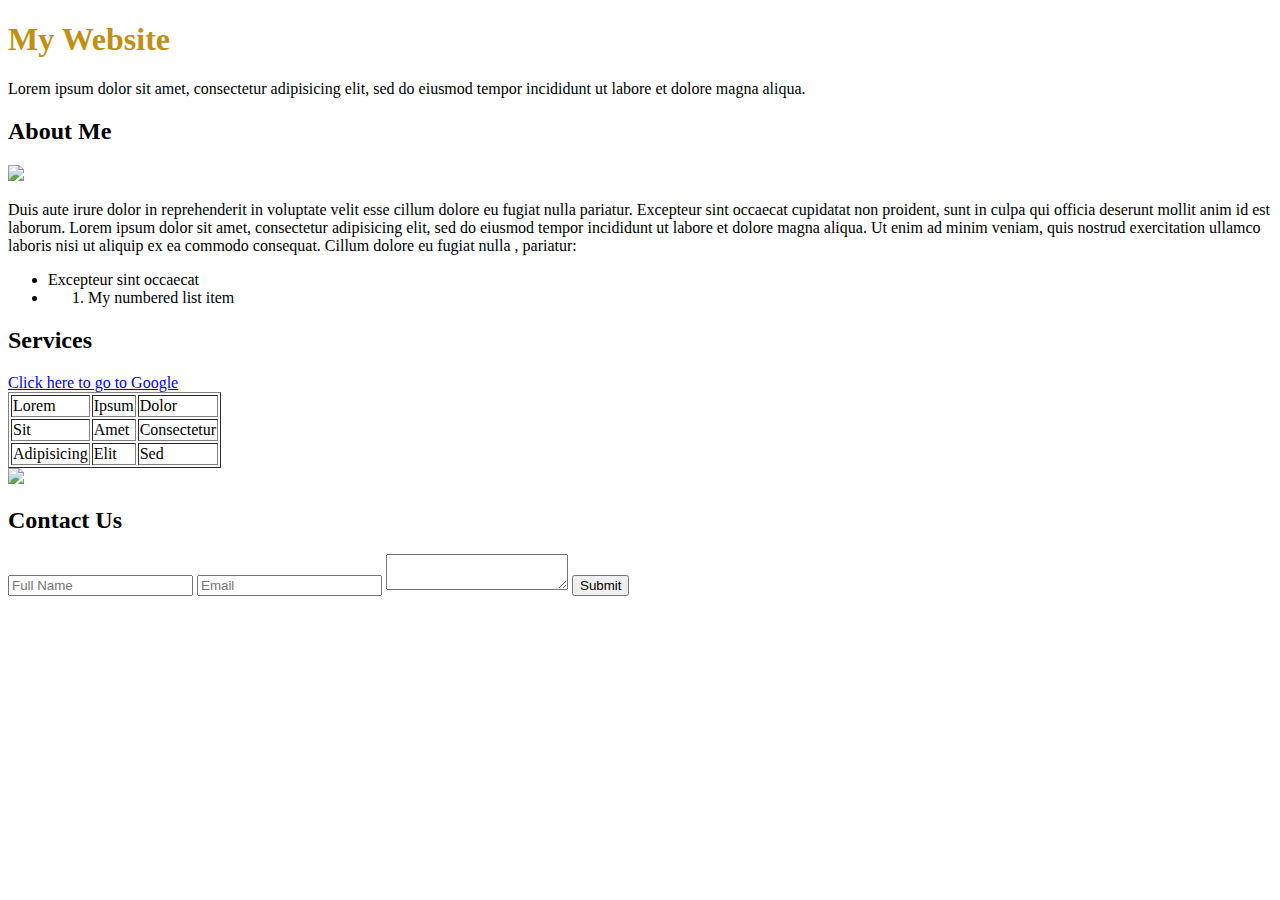
==== HTML/Learning/html/index.html @ 2d19b3c5 "Initial HTML/CSS learning" ====
<!DOCTYPE html>
<html>
<head>
    <link rel="stylesheet" type="text/css" href="../css/style.css">
</head>
<body>

<h1 id="title">My Website</h1>

<p class="para-text">Lorem ipsum dolor sit amet, consectetur adipisicing elit, sed do eiusmod
tempor incididunt ut labore et dolore magna aliqua.</p>

<h2 class="subtitle">About Me</h2>

<img src="../img/img-1.jpg">

<p class="para-text">Duis aute irure dolor in reprehenderit in voluptate velit esse
cillum dolore eu fugiat nulla pariatur. Excepteur sint occaecat cupidatat non
proident, sunt in culpa qui officia deserunt mollit anim id est laborum.

Lorem ipsum dolor sit amet, consectetur adipisicing elit, sed do eiusmod
tempor incididunt ut labore et dolore magna aliqua. Ut enim ad minim veniam,
quis nostrud exercitation ullamco laboris nisi ut aliquip ex ea commodo
consequat. 

Cillum dolore eu fugiat nulla , pariatur:

	<ul>
        <li class="list-item">Excepteur sint occaecat</li>
        <li><ol>
            <li class="list-item">My numbered list item</li>
        </ol></li>
	</ul>
</p>

<h2 class="subtitle">Services</h2>

<a href="https://www.google.com" class="link">Click here to go to Google</a>

<table border="1">
	<thead>
		<tr>
			<td>Lorem</td>
			<td>Ipsum</td>
			<td>Dolor</td>
		</tr>
	</thead>
	<tbody>
		<tr>
			<td>Sit</td>
			<td>Amet</td>
			<td>Consectetur</td>
		</tr>
		<tr>
			<td>Adipisicing</td>
			<td>Elit</td>
			<td>Sed</td>
		</tr>

	</tbody>
</table>


<img src="../img/img-2.jpg">

<h2 class="subtitle">Contact Us</h2>

<form>
	<input type="text" placeholder="Full Name" class="form-input">
	<input type="email" placeholder="Email" class="form-input">
	<textarea></textarea>
	<button>Submit</button>	

</form>


</body>
</html>
---- HTML/Learning/css/style.css ----
#title {
    color: rgb(194, 144, 17);
}
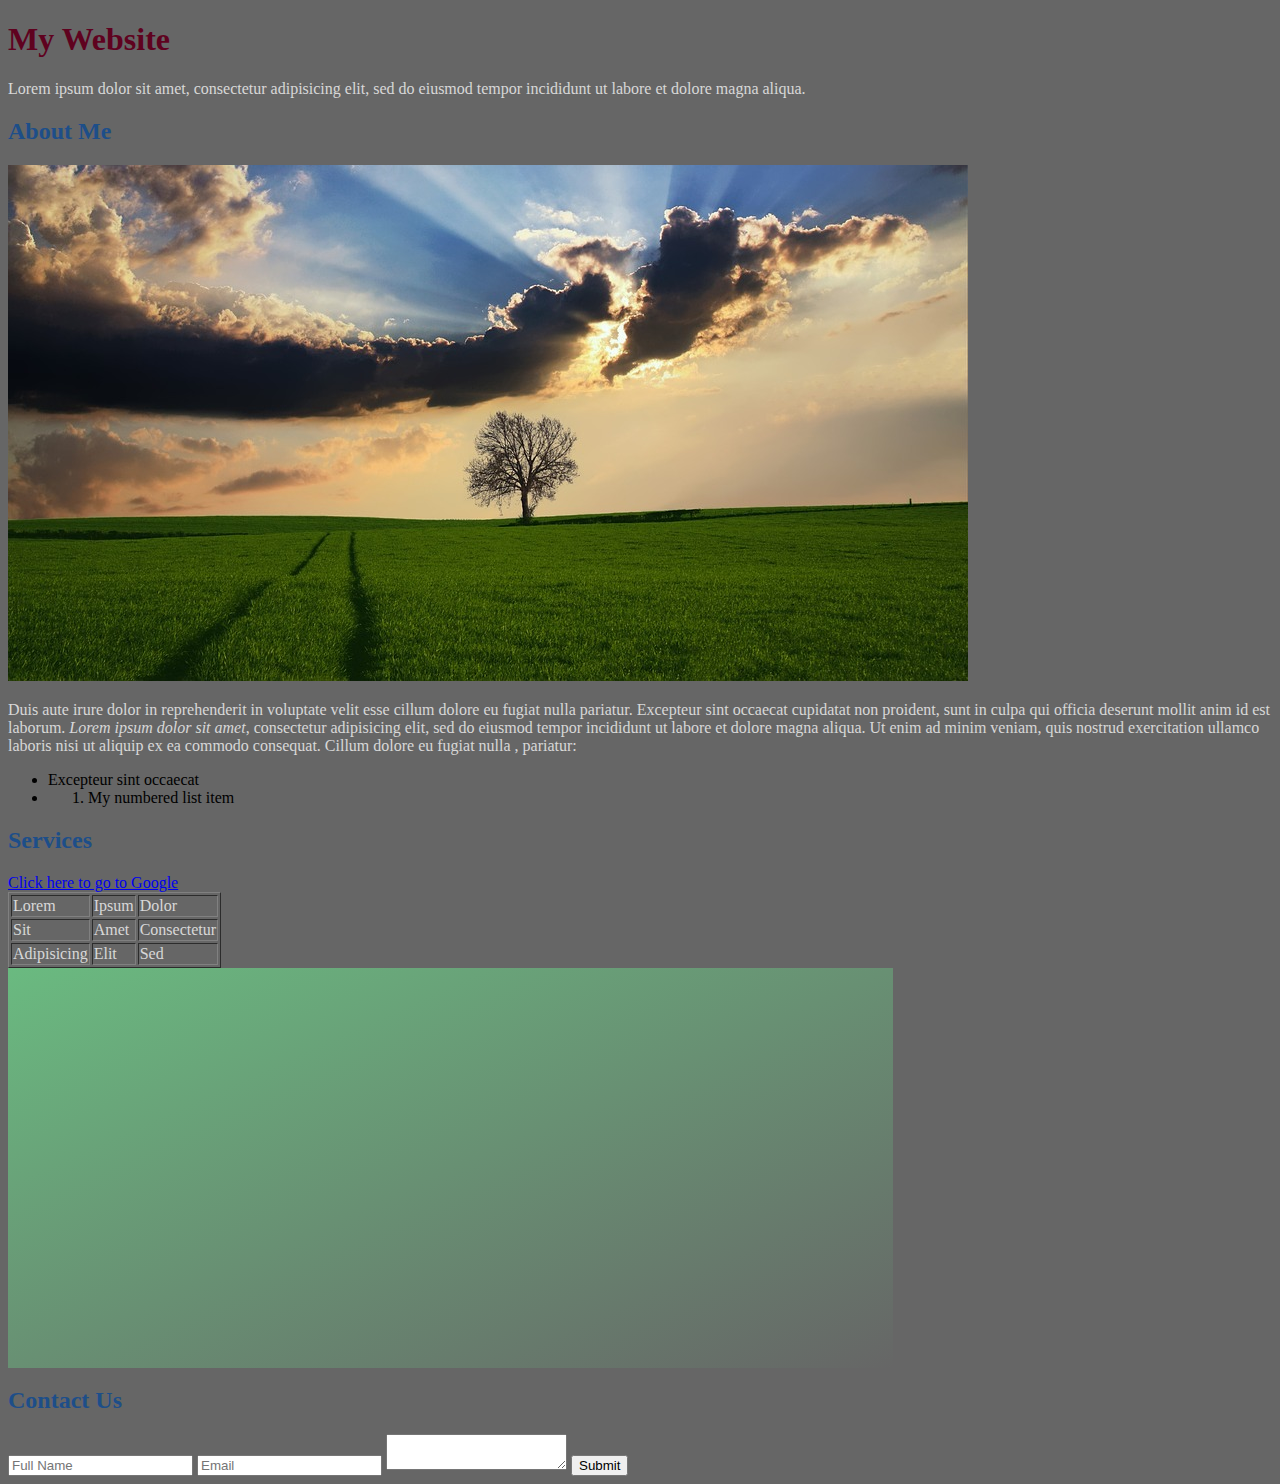
==== commit f03daacb: "Added jpgs and continued with tutorial" ====
--- a/HTML/Learning/html/index.html
+++ b/HTML/Learning/html/index.html
@@ -18,7 +18,7 @@
 cillum dolore eu fugiat nulla pariatur. Excepteur sint occaecat cupidatat non
 proident, sunt in culpa qui officia deserunt mollit anim id est laborum.
 
-Lorem ipsum dolor sit amet, consectetur adipisicing elit, sed do eiusmod
+<span class="italics">Lorem ipsum dolor sit amet</span>, consectetur adipisicing elit, sed do eiusmod
 tempor incididunt ut labore et dolore magna aliqua. Ut enim ad minim veniam,
 quis nostrud exercitation ullamco laboris nisi ut aliquip ex ea commodo
 consequat. 
@@ -35,7 +35,7 @@
 
 <h2 class="subtitle">Services</h2>
 
-<a href="https://www.google.com" class="link">Click here to go to Google</a>
+<a href="https://www.google.com" class="link" target="_blank">Click here to go to Google</a>
 
 <table border="1">
 	<thead>
@@ -61,7 +61,9 @@
 </table>
 
 
-<img src="../img/img-2.jpg">
+<!-- <img src="../img/img-2.jpg"> -->
+
+<div id="service-image"></div>
 
 <h2 class="subtitle">Contact Us</h2>
 
--- a/HTML/Learning/css/style.css
+++ b/HTML/Learning/css/style.css
@@ -1,3 +1,39 @@
+body {
+    /* background: rgba(204,229,255, .4); */
+    background:  rgba(0,0,0, .6);
+    font-family: 'Times New Roman', sans-serif, Times, serif;
+}
+
 #title {
-    color: rgb(194, 144, 17);
+    color: rgb(95, 2, 31);
+    font-weight: 800;
+}
+
+.subtitle {
+    color: rgb(29, 78, 137);
+}
+
+#service-image {
+    height: 400px;
+    width: 70%;
+
+    /* background-image: url(../img/img-2.jpg); */
+    background-size: cover;
+    background: linear-gradient(to bottom right, rgb(106, 186, 128), rgba(106, 186, 128, 0));
+}
+
+.link {
+    text-decoration: underline;
+}
+
+p {
+    color: rgba(255, 255, 255, .75);
+}
+
+.italics {
+    font-style: italic;
+}
+
+table {
+    color: rgba(255, 255, 255, .75);
 }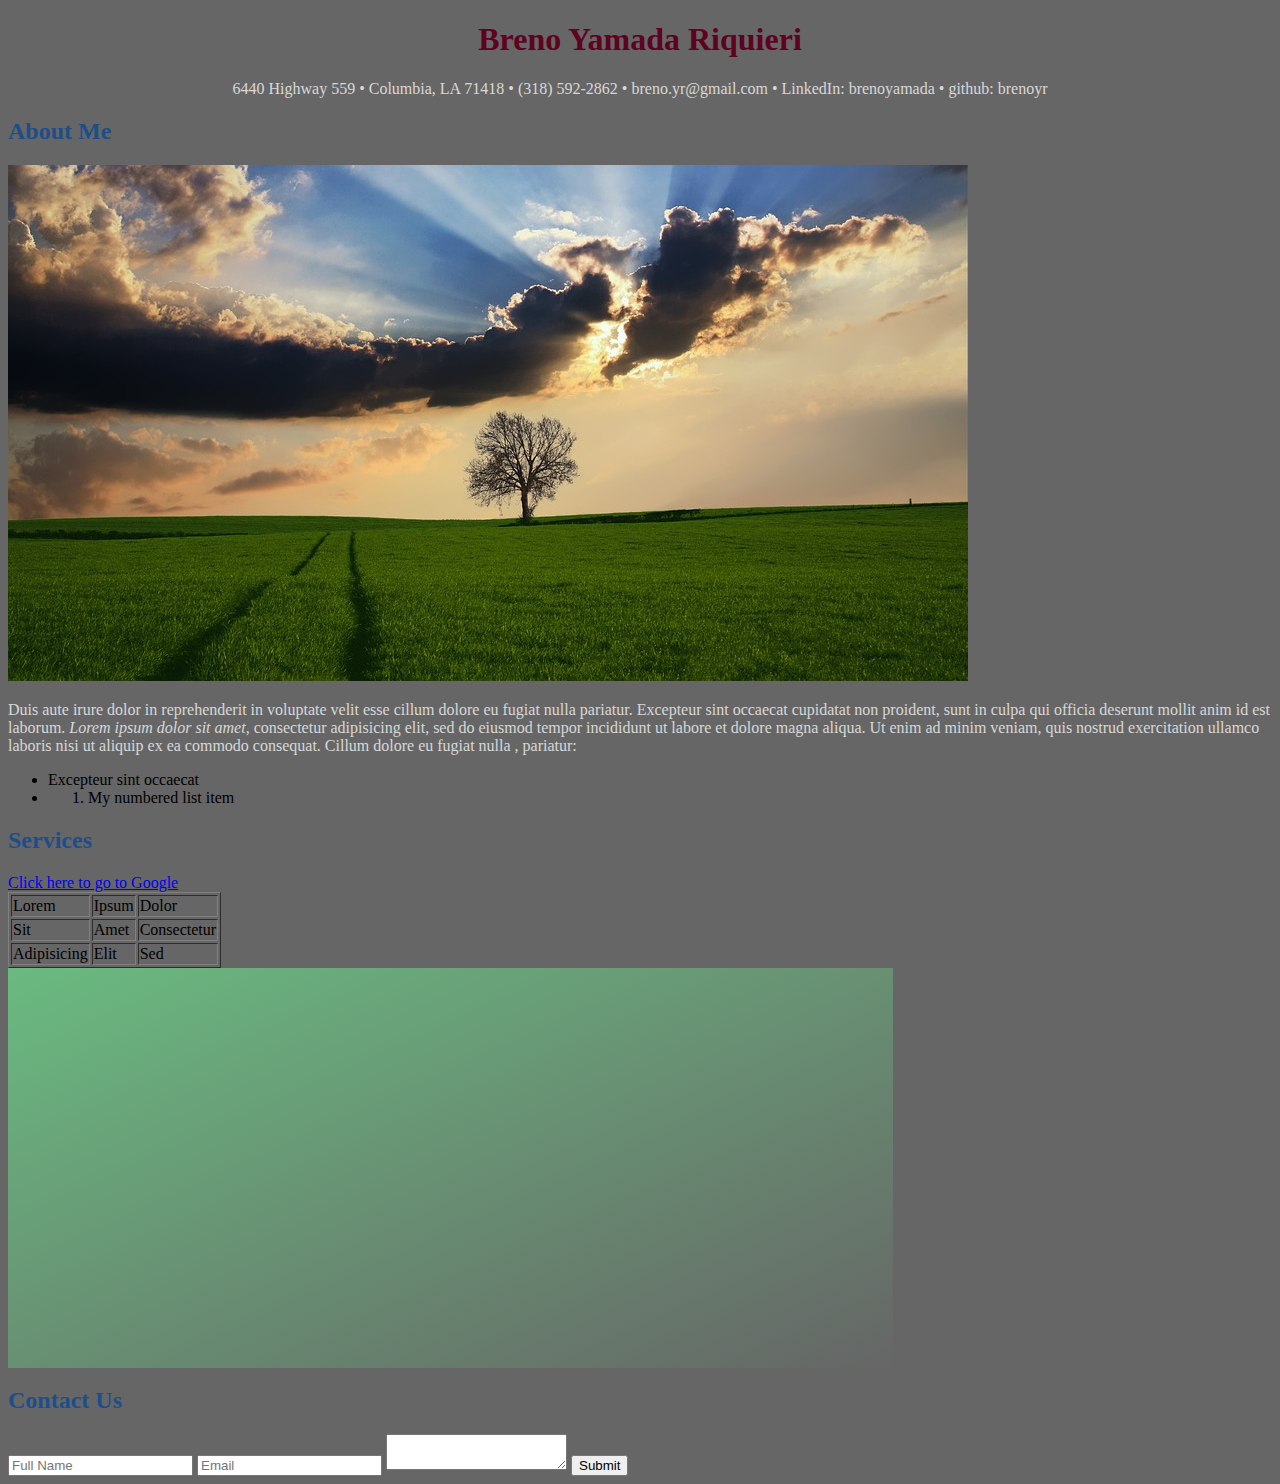
==== commit 97175381: "Moving to remote to avoid mixing with tutorial" ====
--- a/HTML/Learning/html/index.html
+++ b/HTML/Learning/html/index.html
@@ -5,10 +5,9 @@
 </head>
 <body>
 
-<h1 id="title">My Website</h1>
+<h1 id="title">Breno Yamada Riquieri</h1>
 
-<p class="para-text">Lorem ipsum dolor sit amet, consectetur adipisicing elit, sed do eiusmod
-tempor incididunt ut labore et dolore magna aliqua.</p>
+<p class="para-text" style="text-align: center;">6440 Highway 559 • Columbia, LA 71418 • (318) 592-2862 • breno.yr@gmail.com • LinkedIn: brenoyamada • github: brenoyr</p>
 
 <h2 class="subtitle">About Me</h2>
 
--- a/HTML/Learning/css/style.css
+++ b/HTML/Learning/css/style.css
@@ -7,6 +7,7 @@
 #title {
     color: rgb(95, 2, 31);
     font-weight: 800;
+    text-align: center;
 }
 
 .subtitle {
@@ -33,7 +34,3 @@
 .italics {
     font-style: italic;
 }
-
-table {
-    color: rgba(255, 255, 255, .75);
-}